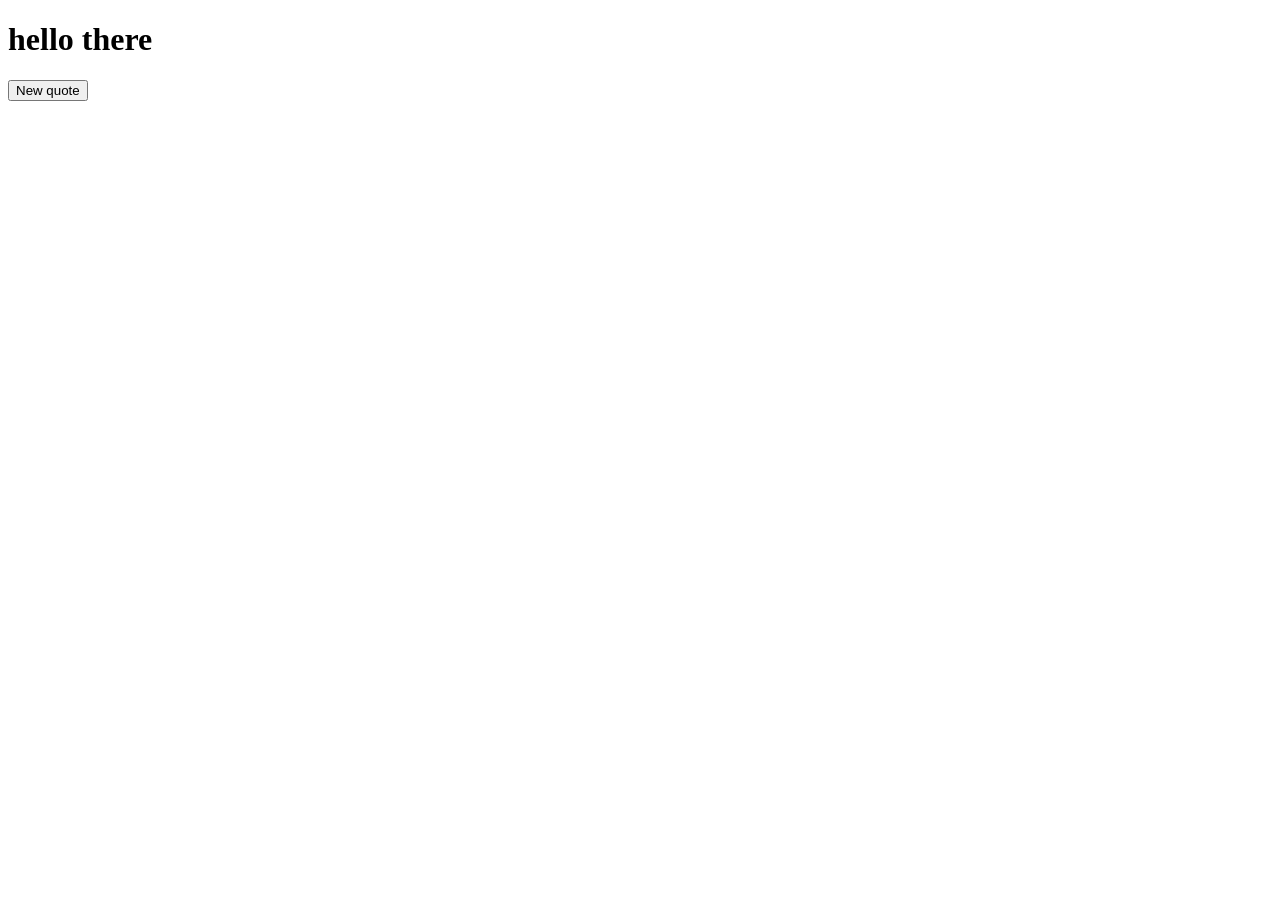
==== Sprint-3/quote-generator/index.html @ 00515ea5 "Changed the title." ====
<!doctype html>
<html lang="en">
  <head>
    <meta charset="UTF-8" />
    <meta name="viewport" content="width=device-width, initial-scale=1.0" />
    <title>Quote Generator</title>
    <script defer src="quotes.js"></script>
  </head>
  <body>
    <h1>hello there</h1>
    <p id="quote"></p>
    <p id="author"></p>
    <button type="button" id="new-quote">New quote</button>
  </body>
</html>
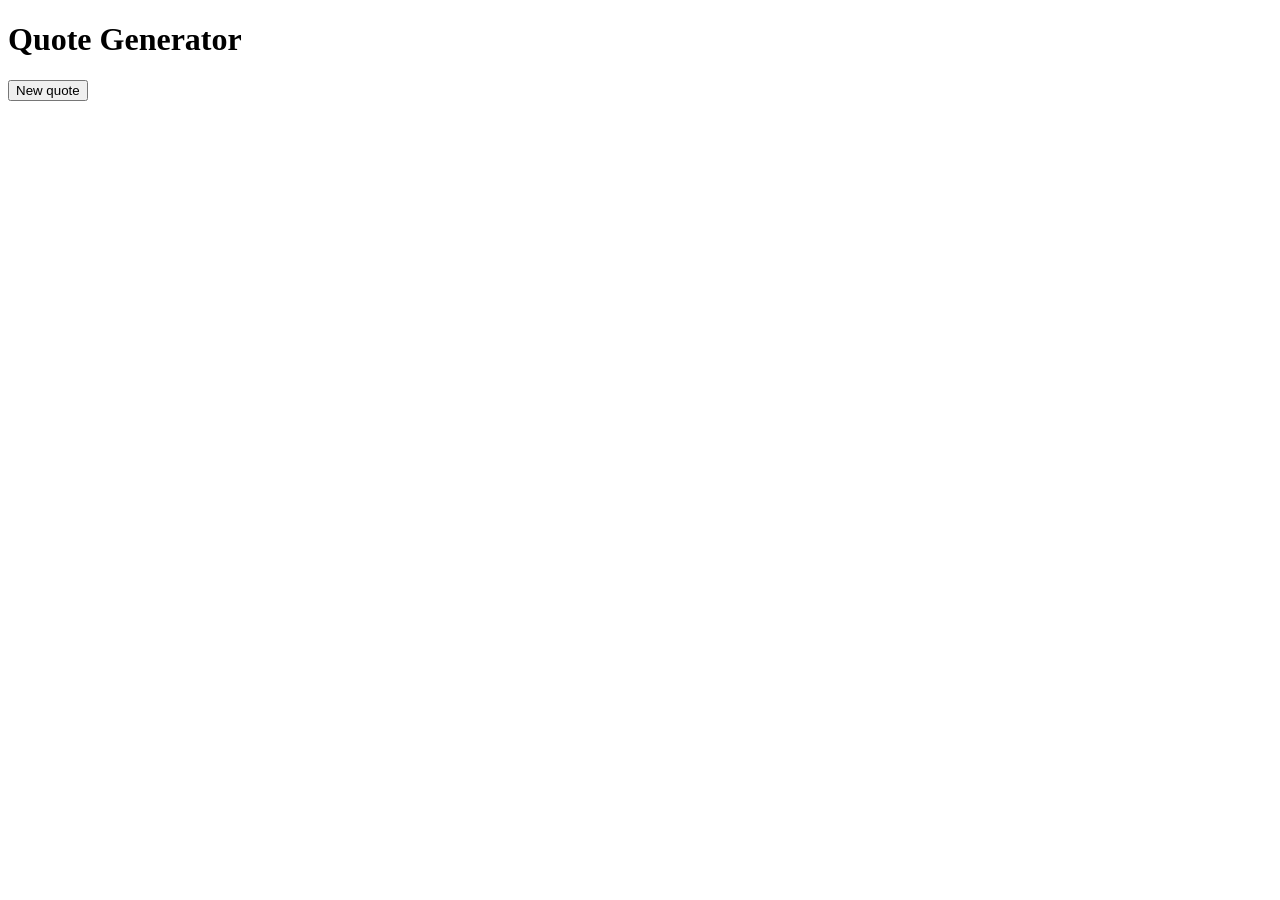
==== commit 565943b6: "Changed h1 with quote generator." ====
--- a/Sprint-3/quote-generator/index.html
+++ b/Sprint-3/quote-generator/index.html
@@ -7,7 +7,7 @@
     <script defer src="quotes.js"></script>
   </head>
   <body>
-    <h1>hello there</h1>
+    <h1>Quote Generator</h1>
     <p id="quote"></p>
     <p id="author"></p>
     <button type="button" id="new-quote">New quote</button>
